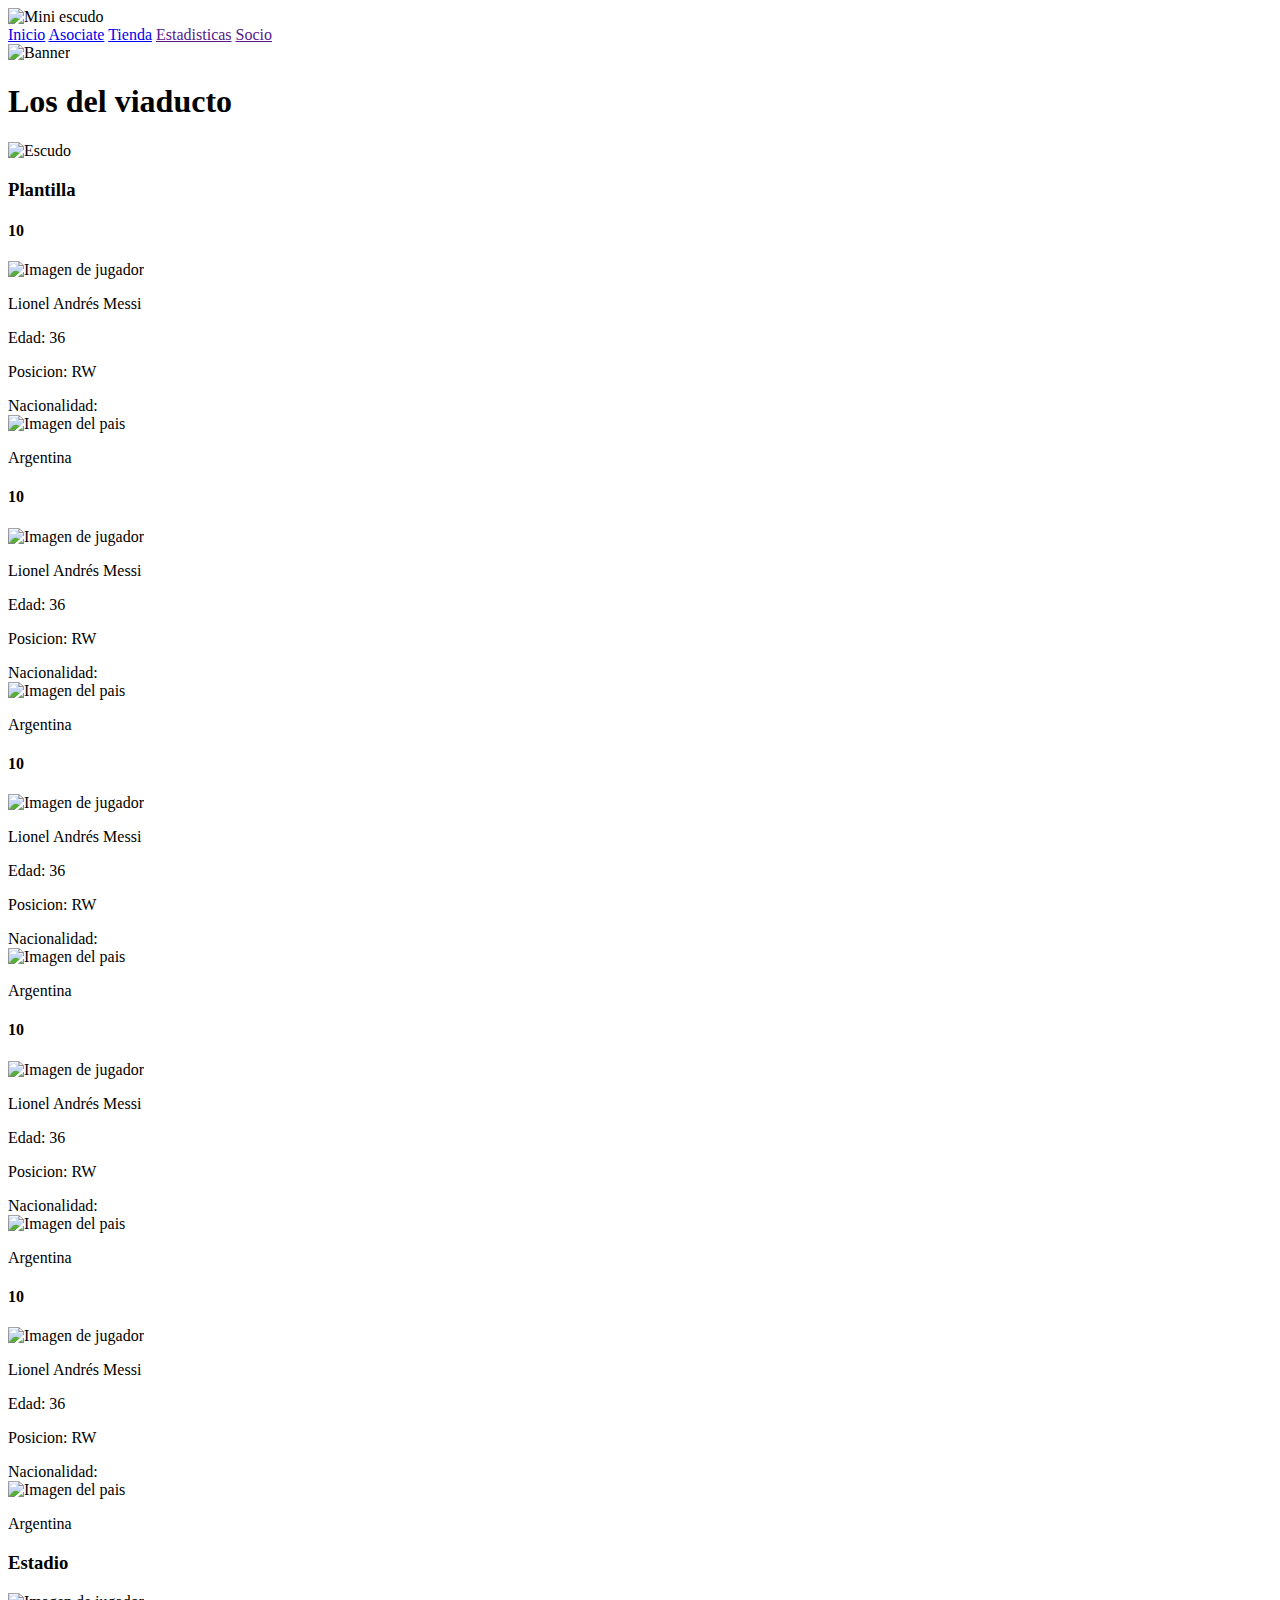
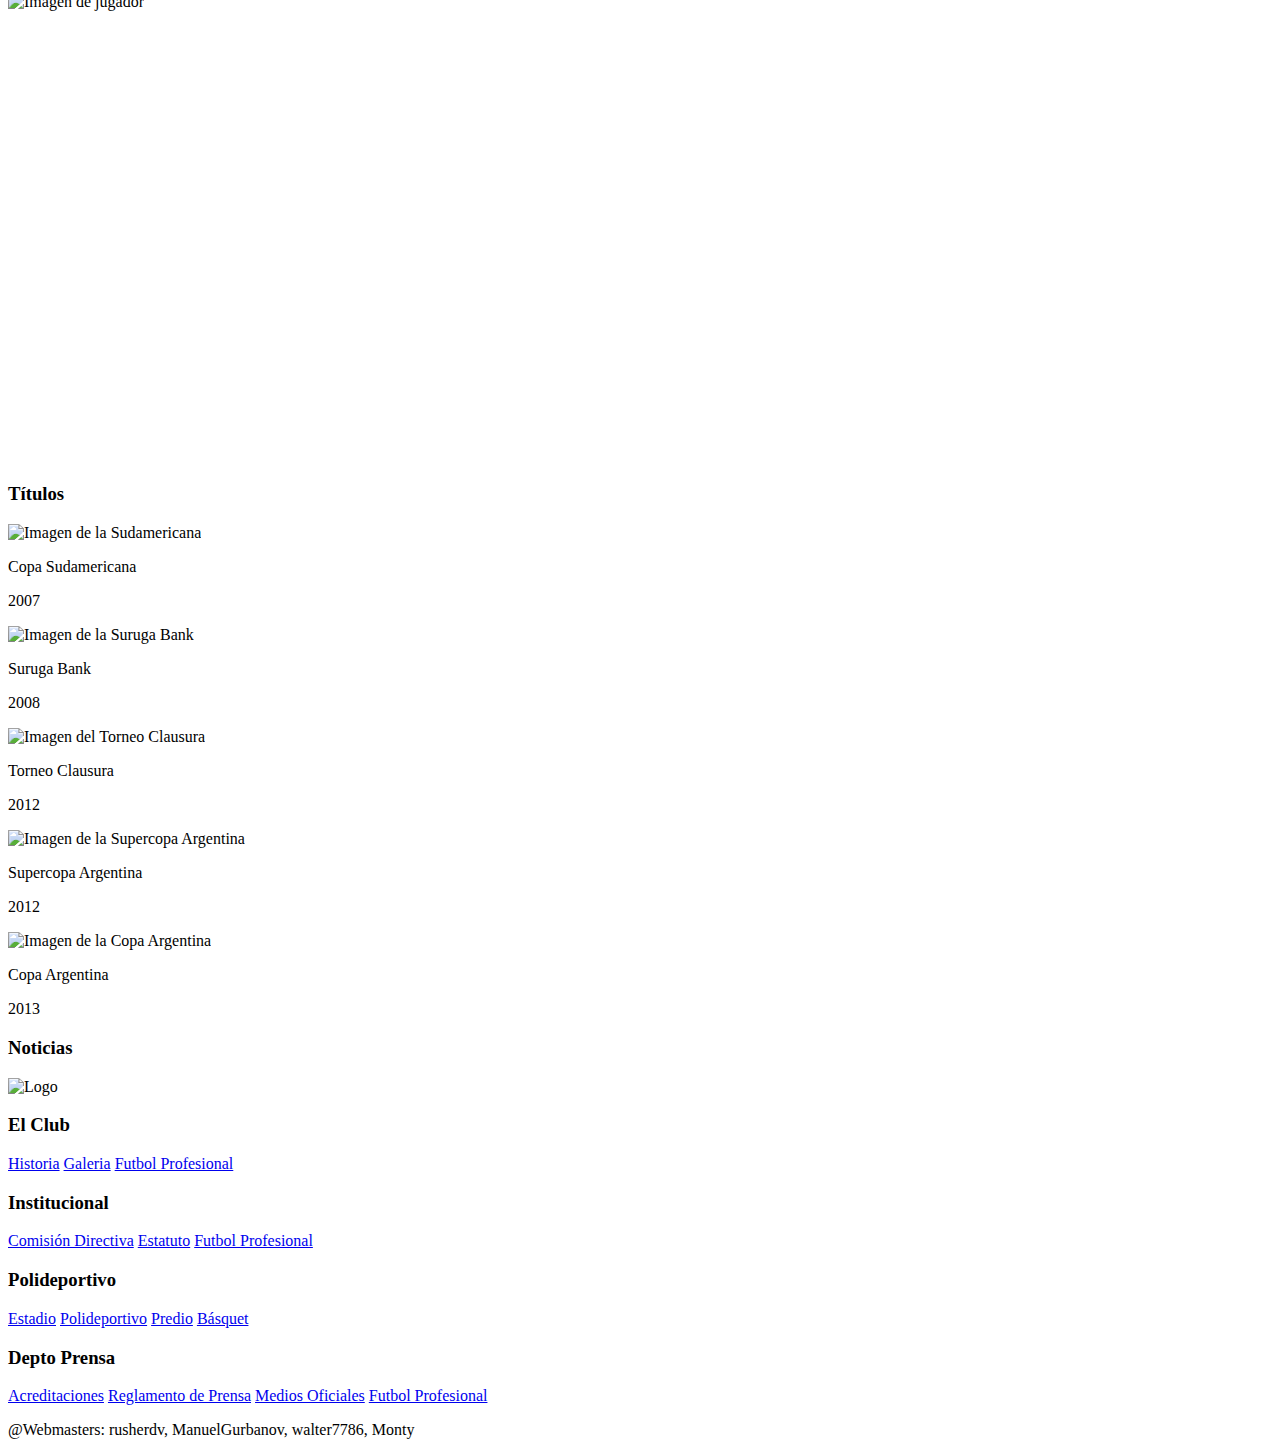
==== index.html @ 95790e23 "cambios" ====
<!DOCTYPE html>
<html lang="en">
<head>
    <meta charset="UTF-8">
    <meta name="viewport" content="width=device-width, initial-scale=1.0">
    <title>Arsenal de Sarandí</title>
    <link rel="stylesheet" href="style/styles.css">
    <link rel="stylesheet" href="style/responsive-design.css">
    <link rel="stylesheet" href="../shared-styles/navbar.css">
    <link rel="stylesheet" href="../shared-styles/footer.css">
    <link rel="stylesheet" href="https://cdnjs.cloudflare.com/ajax/libs/font-awesome/6.4.2/css/all.min.css" integrity="sha512-z3gLpd7yknf1YoNbCzqRKc4qyor8gaKU1qmn+CShxbuBusANI9QpRohGBreCFkKxLhei6S9CQXFEbbKuqLg0DA==" crossorigin="anonymous" referrerpolicy="no-referrer" />
    <link rel="icon" href="img/icon.png">
</head>
<body>

    <!-- Zona de barra de navegacion -->
    <header>
        <nav>
            <img src="img/logo.png" class="logo_mini" alt="Mini escudo">
            <div class="pagesRefContainer">
                <a href="index.html" class="pageRef">Inicio</a>
                <a href="contact.html" class="pageRef">Asociate</a>
                <a href="https://www.arseshop.com.ar/" target="_blank" class="pageRef">Tienda</a>
                <a href="" class="pageRef">Estadisticas</a>
                <a href="" class="pageRef">Socio</a>
                
            </div>
    
        </nav>
    </header>
    
    <!-- Zona de Banner con lema y escudo -->
    <section class="bannerSection">
        <img src="./img/banner.png" class="banner" alt="Banner">
        <div class="bannerText">
            <h1 class="lemaText">Los del viaducto</h1>
            <img src="img/logo2x.png" class="logo" alt="Escudo">
        </div>
    </section>

    <!-- Zona de Plantilla con las cards de cada jugador -->
    <section class="squadSection">
        <h3 class="squadTitle">Plantilla</h3>
        <div class="playerCardDiv">
            <!-- Ejemplo de card de jugador -->
            <div class="playerCard">
                <div class="playerTop">
                    <h4 class="playerNumberBack">10</h4>
                    <img class="playerImage" src="./img/player.png" alt="Imagen de jugador">
                </div>
                <div class="playerBottom">
                    <p class="playerName">Lionel Andrés Messi</p>
                    <p class="playerAge">Edad: <span>36</span></p>
                    <p class="playerPosition">Posicion: <span>RW</span></p>
                    <div class="playerCountry">
                        Nacionalidad:
                        <div class="countryDiv">
                            <img class="miniCountry" src="https://www.worldometers.info/img/flags/ar-flag.gif" alt="Imagen del pais">
                            <p>Argentina</p>
                        </div>
                    </div>
                </div>
            </div>
            <div class="playerCard">
                <div class="playerTop">
                    <h4 class="playerNumberBack">10</h4>
                    <img class="playerImage" src="./img/player.png" alt="Imagen de jugador">
                </div>
                <div class="playerBottom">
                    <p class="playerName">Lionel Andrés Messi</p>
                    <p class="playerAge">Edad: <span>36</span></p>
                    <p class="playerPosition">Posicion: <span>RW</span></p>
                    <div class="playerCountry">
                        Nacionalidad:
                        <div class="countryDiv">
                            <img class="miniCountry" src="https://www.worldometers.info/img/flags/ar-flag.gif" alt="Imagen del pais">
                            <p>Argentina</p>
                        </div>
                    </div>
                </div>
            </div>
            <div class="playerCard">
                <div class="playerTop">
                    <h4 class="playerNumberBack">10</h4>
                    <img class="playerImage" src="./img/player.png" alt="Imagen de jugador">
                </div>
                <div class="playerBottom">
                    <p class="playerName">Lionel Andrés Messi</p>
                    <p class="playerAge">Edad: <span>36</span></p>
                    <p class="playerPosition">Posicion: <span>RW</span></p>
                    <div class="playerCountry">
                        Nacionalidad:
                        <div class="countryDiv">
                            <img class="miniCountry" src="https://www.worldometers.info/img/flags/ar-flag.gif" alt="Imagen del pais">
                            <p>Argentina</p>
                        </div>
                    </div>
                </div>
            </div>
            <div class="playerCard">
                <div class="playerTop">
                    <h4 class="playerNumberBack">10</h4>
                    <img class="playerImage" src="./img/player.png" alt="Imagen de jugador">
                </div>
                <div class="playerBottom">
                    <p class="playerName">Lionel Andrés Messi</p>
                    <p class="playerAge">Edad: <span>36</span></p>
                    <p class="playerPosition">Posicion: <span>RW</span></p>
                    <div class="playerCountry">
                        Nacionalidad:
                        <div class="countryDiv">
                            <img class="miniCountry" src="https://www.worldometers.info/img/flags/ar-flag.gif" alt="Imagen del pais">
                            <p>Argentina</p>
                        </div>
                    </div>
                </div>
            </div>
            <div class="playerCard">
                <div class="playerTop">
                    <h4 class="playerNumberBack">10</h4>
                    <img class="playerImage" src="./img/player.png" alt="Imagen de jugador">
                </div>
                <div class="playerBottom">
                    <p class="playerName">Lionel Andrés Messi</p>
                    <p class="playerAge">Edad: <span>36</span></p>
                    <p class="playerPosition">Posicion: <span>RW</span></p>
                    <div class="playerCountry">
                        Nacionalidad:
                        <div class="countryDiv">
                            <img class="miniCountry" src="https://www.worldometers.info/img/flags/ar-flag.gif" alt="Imagen del pais">
                            <p>Argentina</p>
                        </div>
                    </div>
                </div>
            </div>
        </div>
    </section>

    <!-- Zona del estadio con su imagen y texto -->
    <section class="stadiumSection">
        <h3 class="stadiumTitle">Estadio</h3>
        <div class="stadiumDiv">
            <div class="stadium">
                    <img class="stadiumImage" src="./img/stadium.jpg" alt="Imagen de jugador">
            </div>
            <div class="stadium">
                <iframe class="stadiumImage" src="https://www.google.com/maps/embed?pb=!1m18!1m12!1m3!1d44143.73333456883!2d-58.353369501717694!3d-34.67988359100506!2m3!1f0!2f0!3f0!3m2!1i1024!2i768!4f13.1!3m3!1m2!1s0x95a3331a54a154ed%3A0x64c54843946fa747!2sEstadio%20Julio%20Humberto%20Grondona!5e0!3m2!1ses-419!2sar!4v1694898797608!5m2!1ses-419!2sar" width="600" height="450" style="border:0;" allowfullscreen="" loading="lazy" referrerpolicy="no-referrer-when-downgrade"></iframe>
            </div>
        </div>
    </section>

    <!-- Zona de Títulos del equipo-->
    <section>
        <h3 class="trophyTittle">Títulos</h3>
        <div class="trophyDiv">
            <div class="trophy">
                <div class="trophyTop">
                    <img class="trophyImage" src="./img/trophy_0.jpg" alt="Imagen de la Sudamericana">
                </div>
                <div class="playerBottom">
                    <p class="trophyName">Copa Sudamericana</p>
                    <p class="trophyAge"> 2007</p>
                </div>
            </div>

            <div class="trophy">
                <div class="trophyTop">
                    <img class="trophyImage" src="./img/trophy_1.jpg" alt="Imagen de la Suruga Bank">
                </div>
                <div class="playerBottom">
                    <p class="trophyName">Suruga Bank</p>
                    <p class="trophyAge"> 2008</p>
                </div>
            </div>

            <div class="trophy">
                <div class="trophyTop">
                    <img class="trophyImage" src="./img/trophy_2.jpg" alt="Imagen del Torneo Clausura">
                </div>
                <div class="playerBottom">
                    <p class="trophyName">Torneo Clausura</p>
                    <p class="trophyAge"> 2012</p>
                </div>
            </div>

            <div class="trophy">
                <div class="trophyTop">
                    <img class="trophyImage" src="./img/trophy_3.jpg" alt="Imagen de la Supercopa Argentina">
                </div>
                <div class="playerBottom">
                    <p class="trophyName">Supercopa Argentina</p>
                    <p class="trophyAge"> 2012</p>
                </div>
            </div>

            <div class="trophy">
                <div class="trophyTop">
                    <img class="trophyImage" src="./img/trophy_4.jpg" alt="Imagen de la Copa Argentina">
                </div>
                <div class="playerBottom">
                    <p class="trophyName">Copa Argentina</p>
                    <p class="trophyAge"> 2013</p>
                </div>
            </div>
        </div>
    </section>

    <!-- Zona de Noticias del equipo con sus cards-->
        <section>
            <h3>Noticias</h3>
            <div>
                
            </div>
        </section>

    <!-- Zona de footer -->
    <footer>
        <div class="footer-container">
            <div class="logo-section">
              <img src="img/logo2x.png" class="minilogo2x" alt="Logo">
              <div class="social-icons">
                <a href="https://www.instagram.com/arsenalfutbolclub/?hl=es" target="_blank" class="social-icon in"><i class="fa-brands fa-instagram"></i></a>
                <a href="https://www.facebook.com/ArsenalFutbolClub/?locale=es_LA" target="_blank" class="social-icon fb"><i class="fa-brands fa-facebook"></i></a>
                <a href="https://twitter.com/ArsenalOficial?ref_src=twsrc%5Egoogle%7Ctwcamp%5Eserp%7Ctwgr%5Eauthor" target="_blank" class="social-icon tw"><i class="fa-brands fa-twitter"></i></a>
                <a href="https://www.linkedin.com/company/arsenal-futbol-club/about/" target="_blank" class="social-icon li"><i class="fa-brands fa-linkedin"></i></a>
              </div>
            </div>
         
          <div class="navigation-section">
            <div class="footer-column">
              <h3>El Club</h3>
              <a href="#">Historia</a>
              <a href="#">Galeria</a>
              <a href="#">Futbol Profesional</a>
            </div>
            <div class="footer-column">
              <h3>Institucional</h3>
              <a href="#">Comisión Directiva</a>
              <a href="#">Estatuto</a>
              <a href="#">Futbol Profesional</a>
            </div>
            <div class="footer-column">
              <h3>Polideportivo</h3>
              <a href="#">Estadio</a>
              <a href="#">Polideportivo</a>
              <a href="#">Predio</a>
              <a href="#">Básquet</a>
            </div>
            <div class="footer-column">
              <h3>Depto Prensa</h3>
              <a href="#">Acreditaciones</a>
              <a href="#">Reglamento de Prensa</a>
              <a href="#">Medios Oficiales</a>
              <a href="#">Futbol Profesional</a>
            </div>
          </div>
        </div>
      
        <div class="developers-section">
          <p>@Webmasters: rusherdv, ManuelGurbanov, walter7786, Monty</p>
        </div>
      </footer>


    <script src="js/script.js"></script>
</body>
</html>
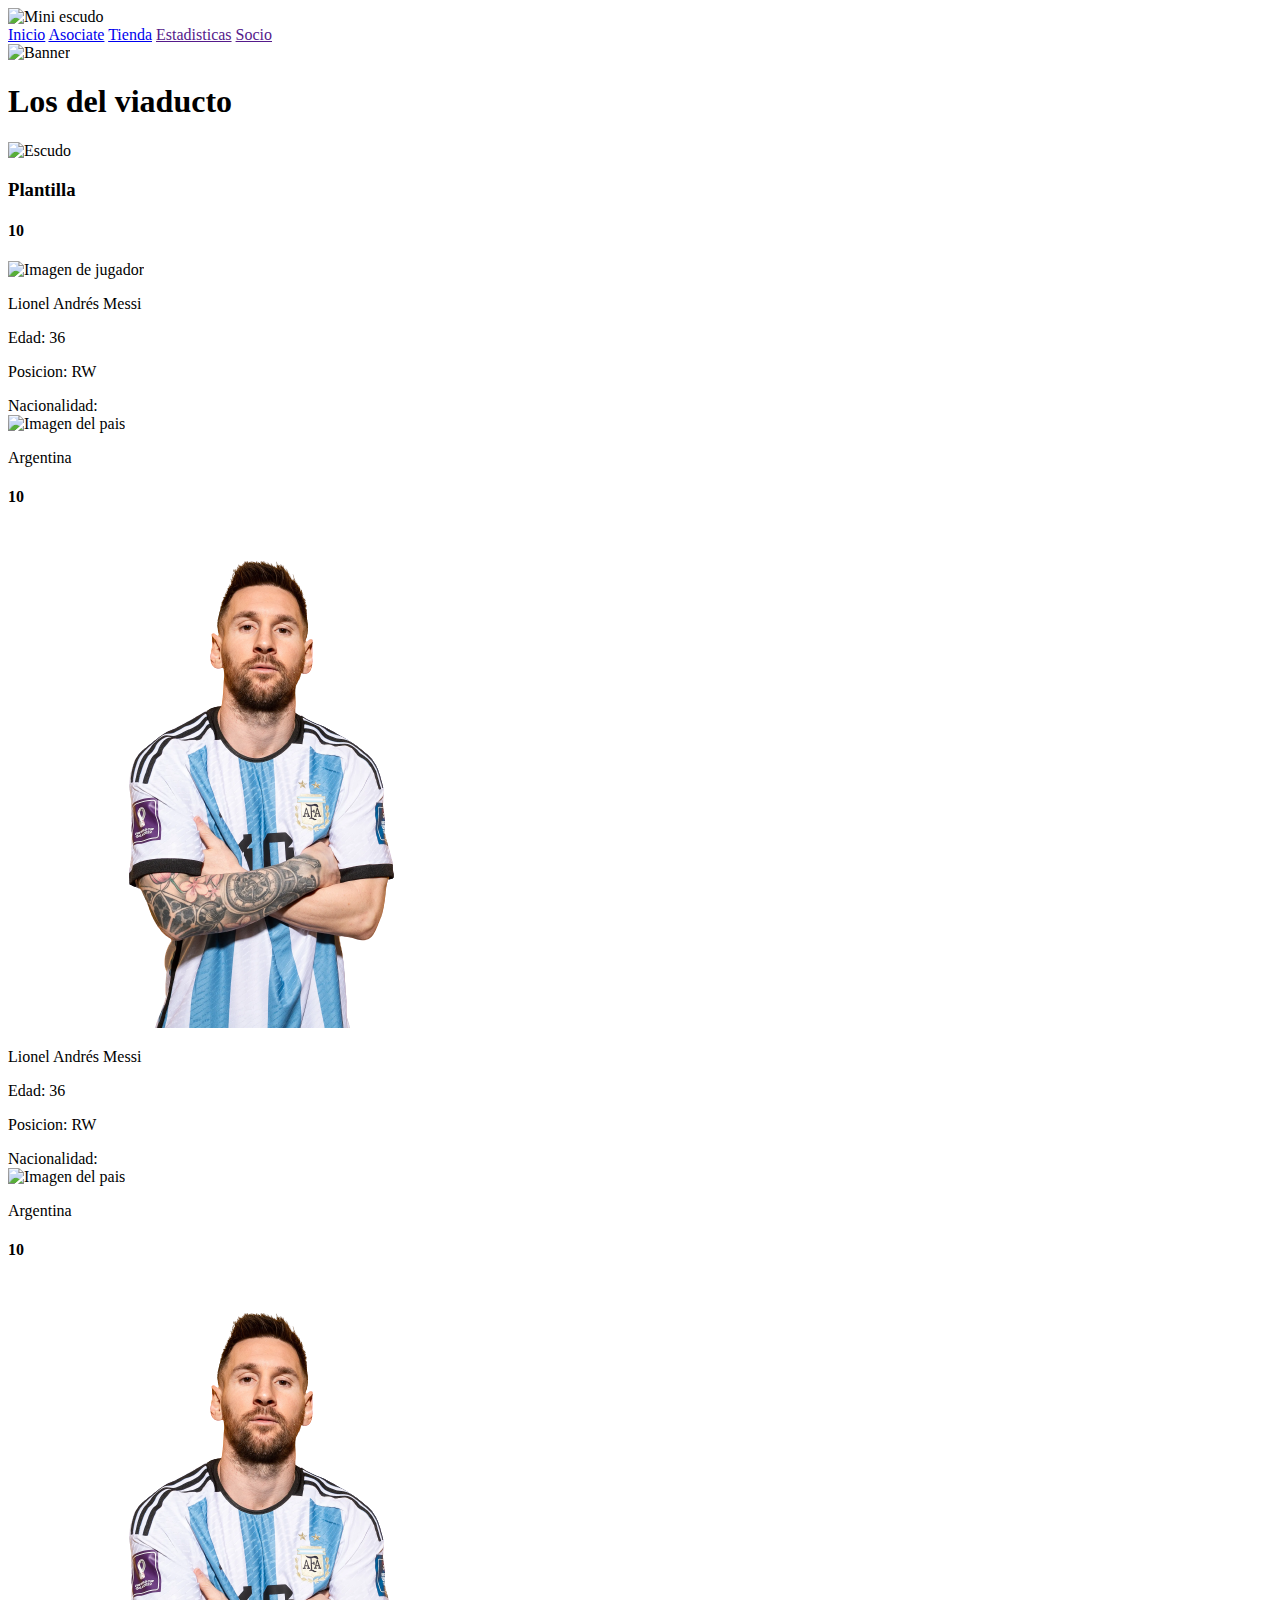
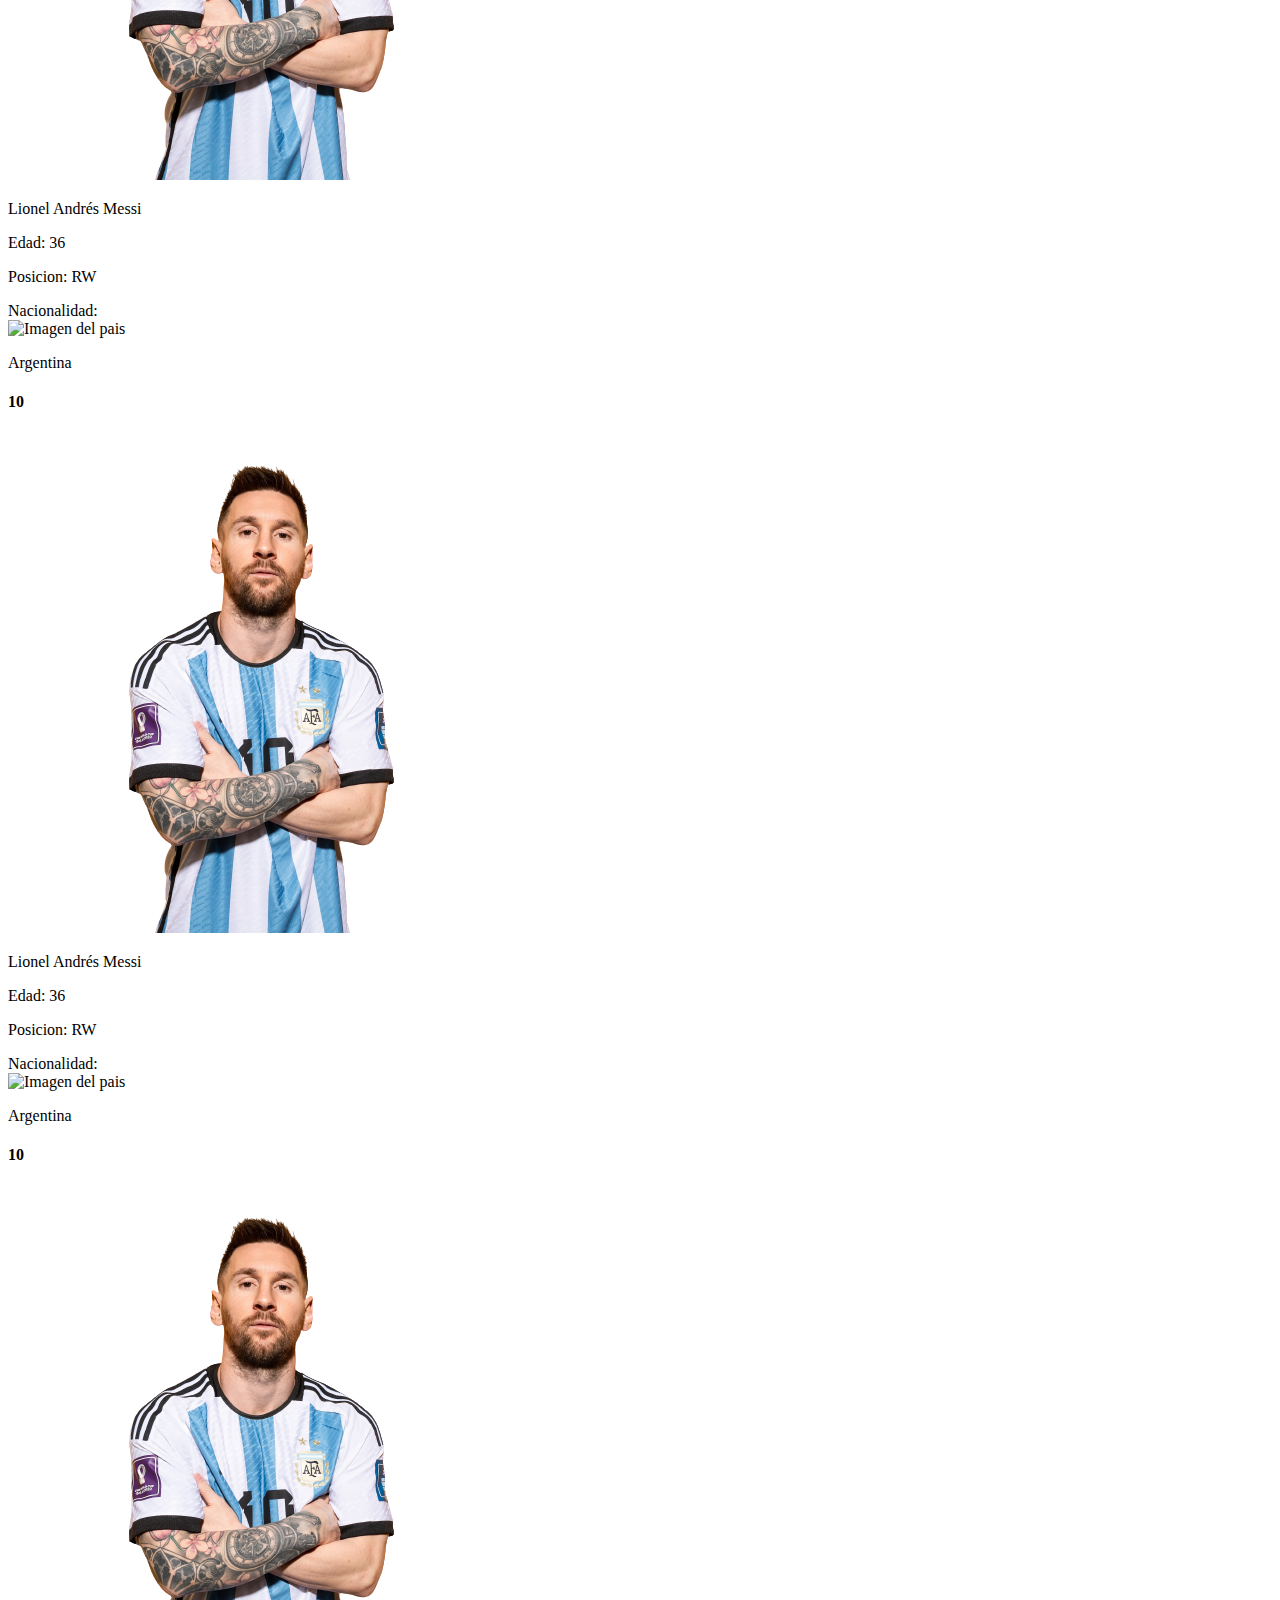
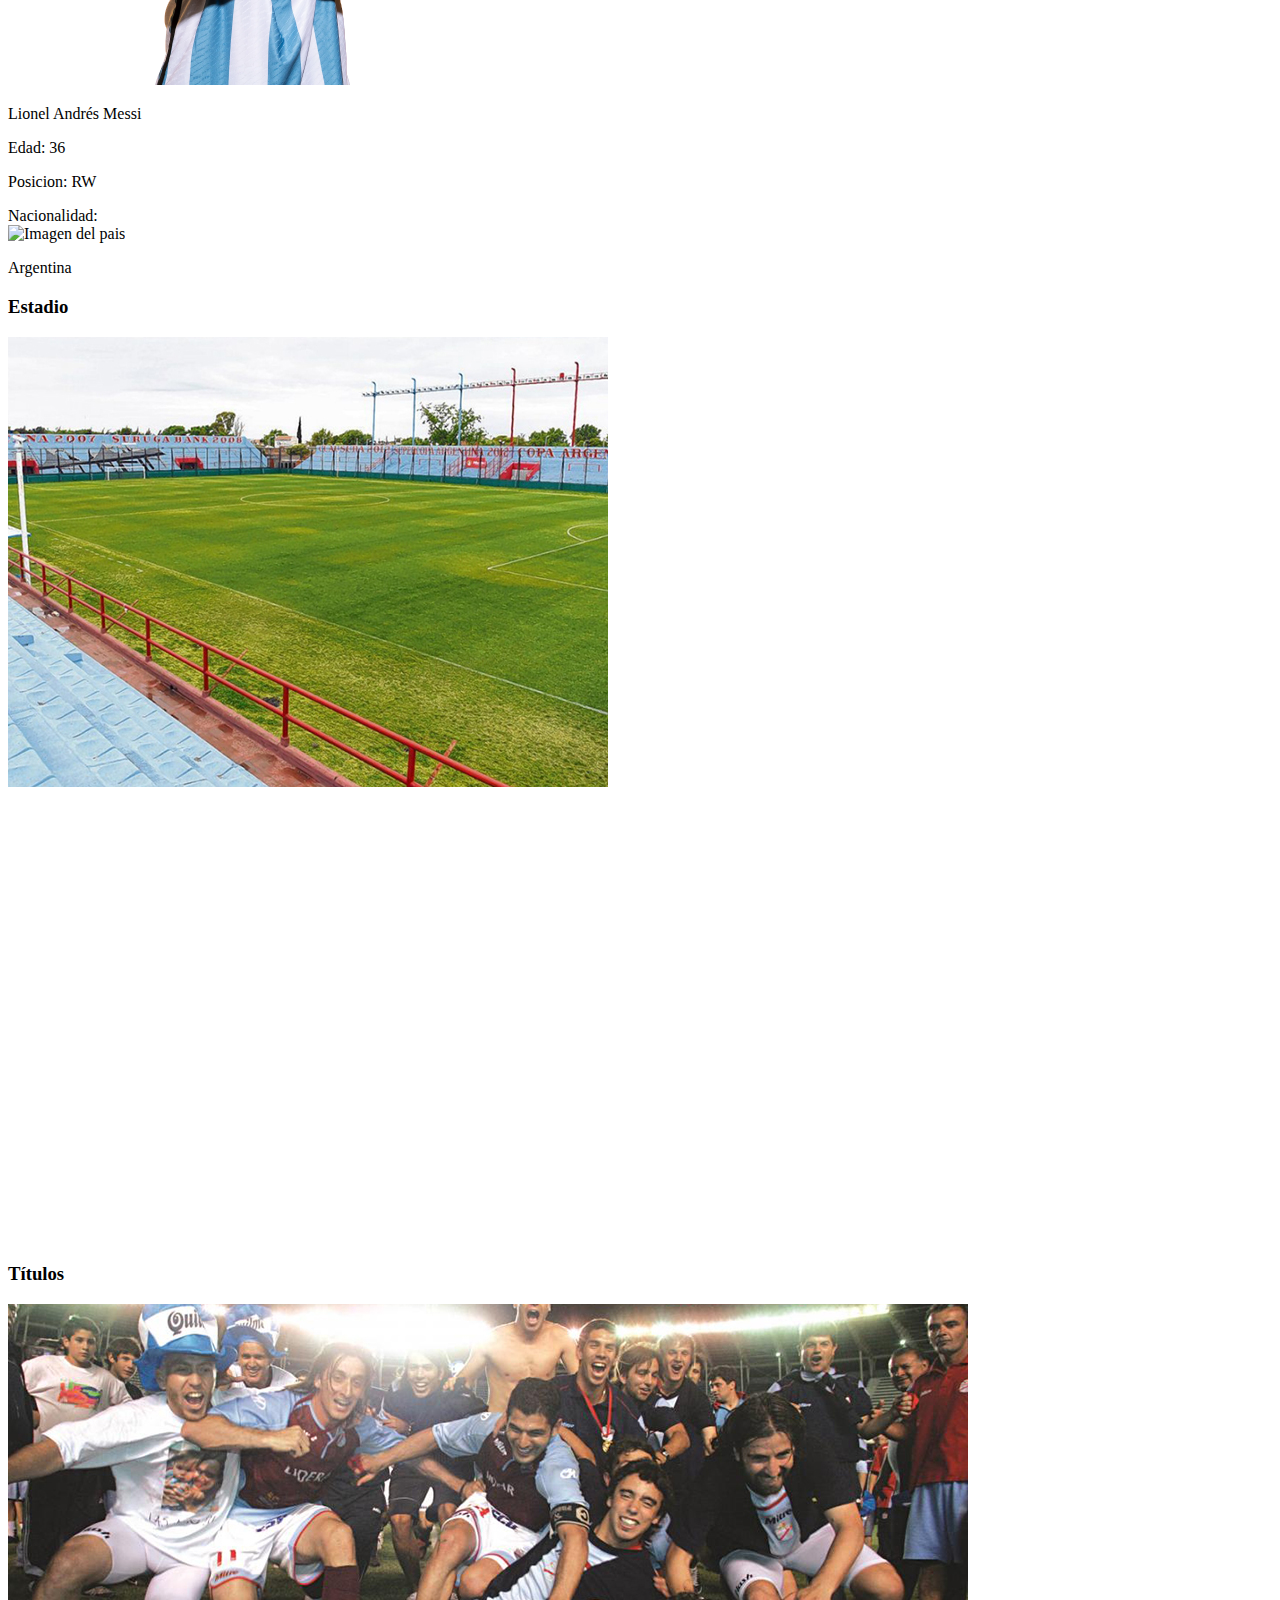
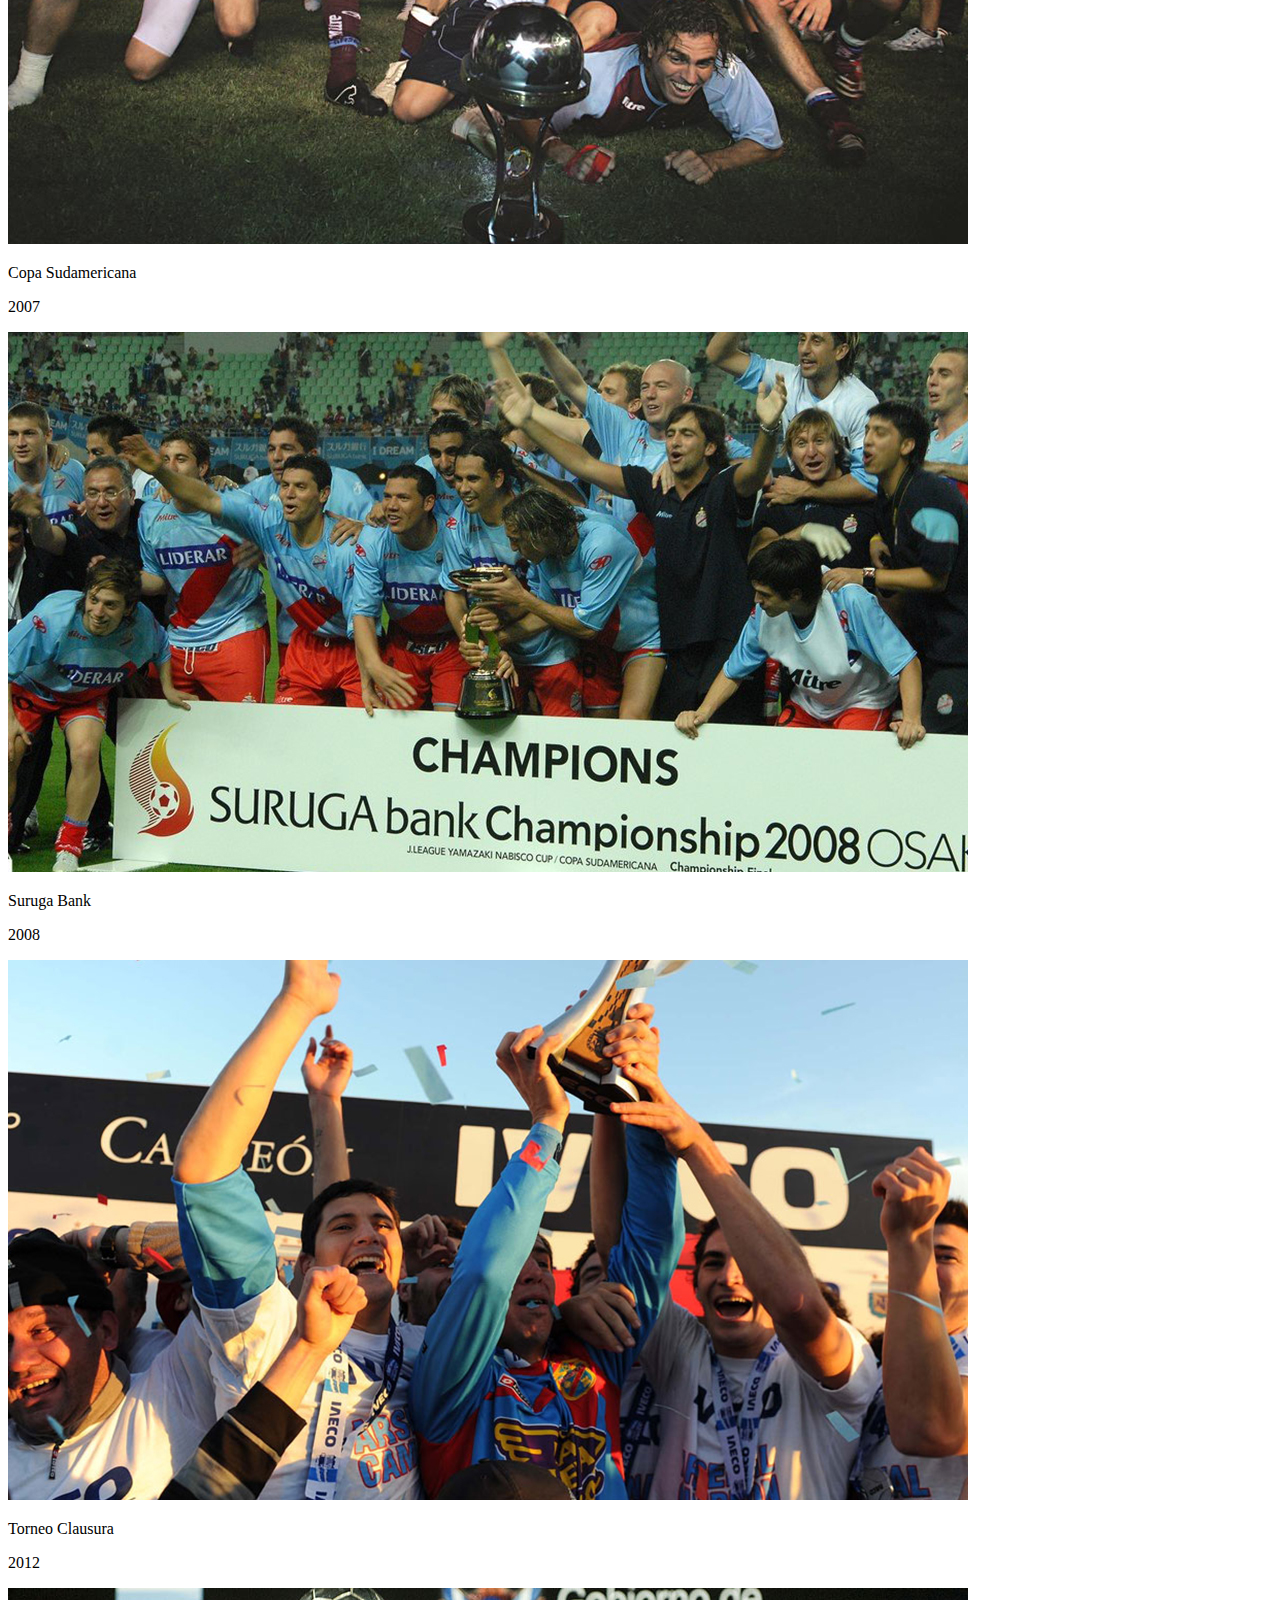
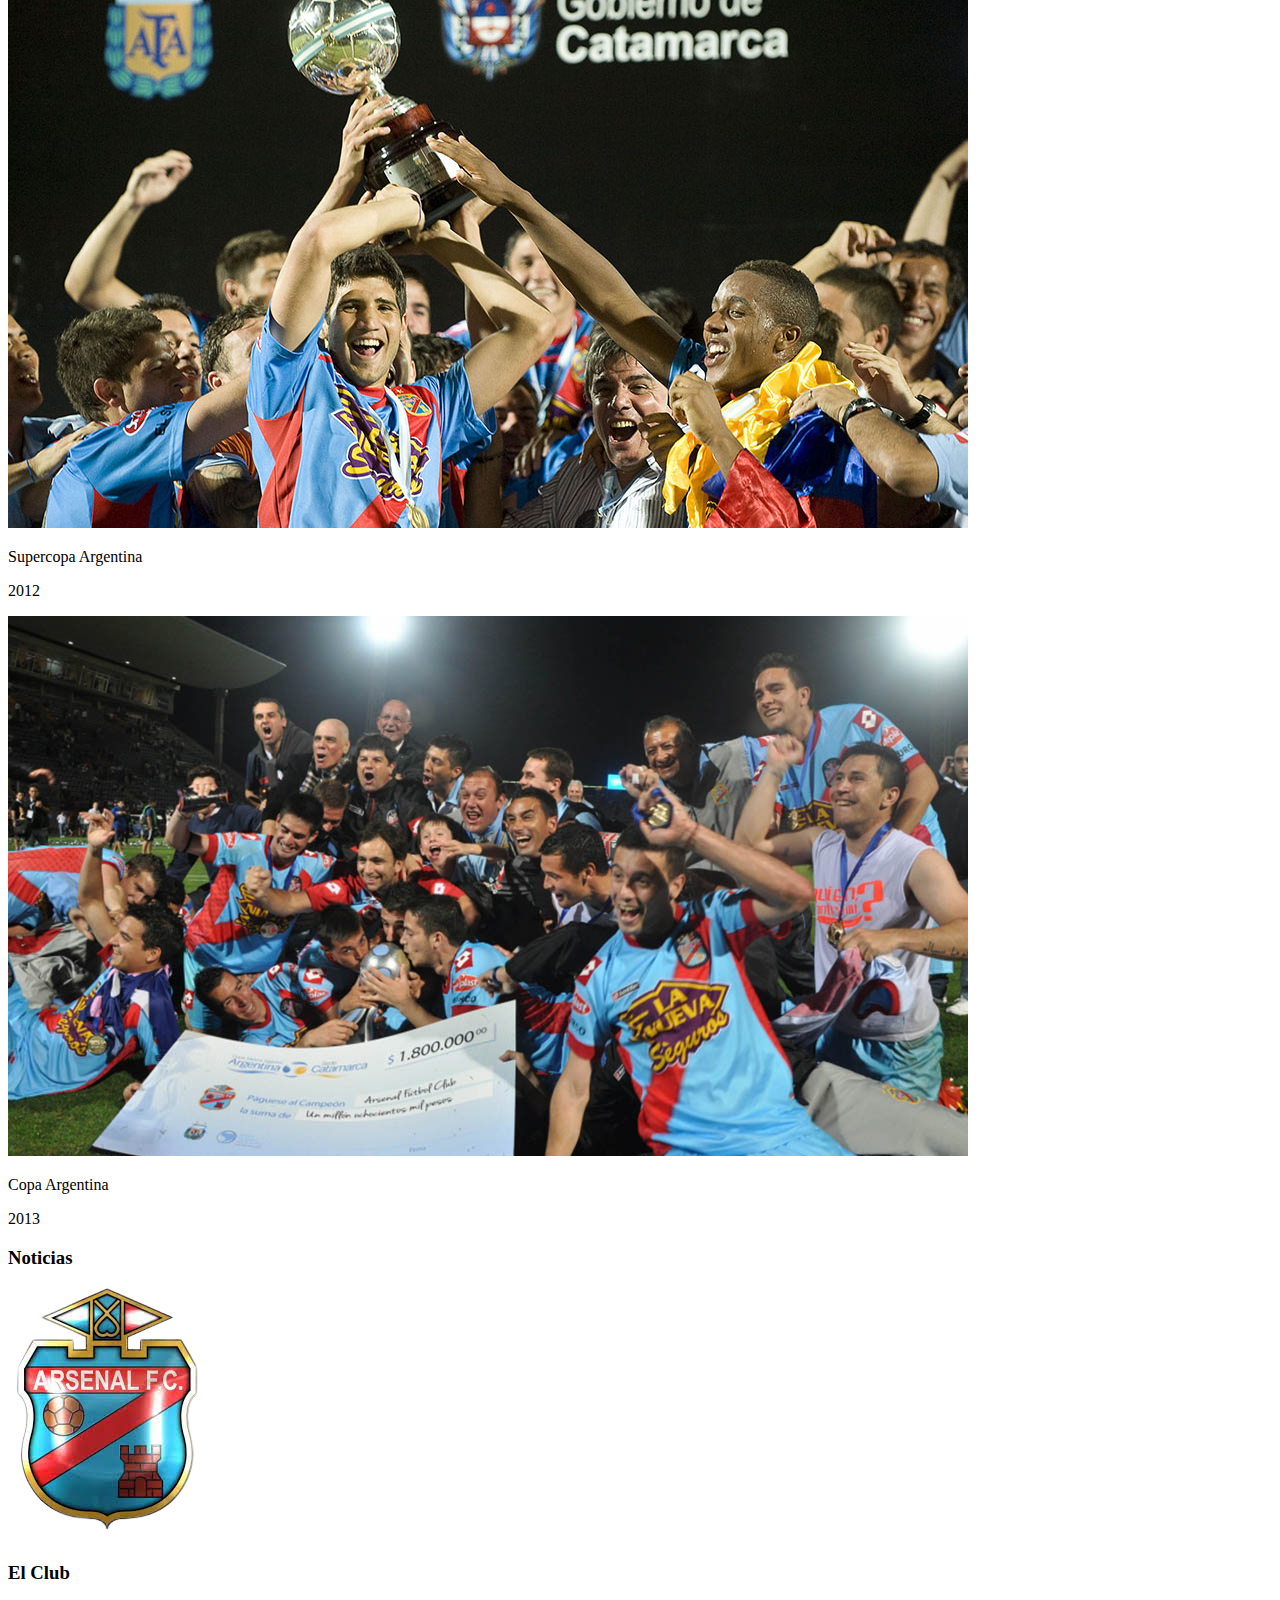
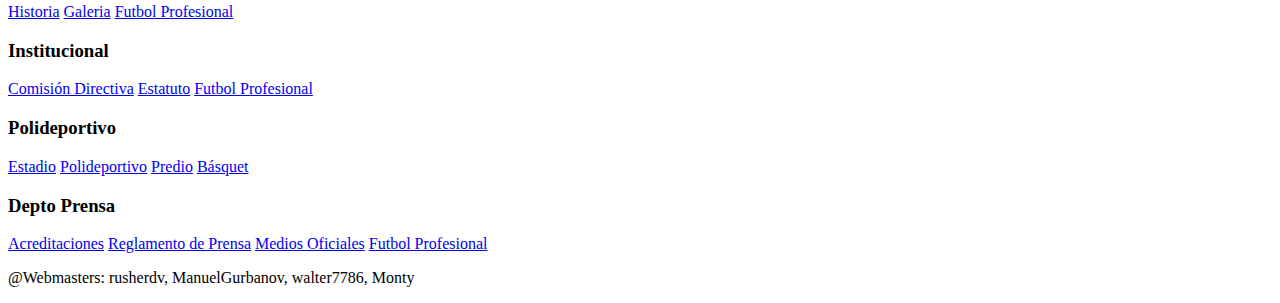
==== commit 94cb1c6c: "dsfdsf" ====
--- a/index.html
+++ b/index.html
@@ -4,10 +4,10 @@
     <meta charset="UTF-8">
     <meta name="viewport" content="width=device-width, initial-scale=1.0">
     <title>Arsenal de Sarandí</title>
-    <link rel="stylesheet" href="style/styles.css">
-    <link rel="stylesheet" href="style/responsive-design.css">
-    <link rel="stylesheet" href="../shared-styles/navbar.css">
-    <link rel="stylesheet" href="../shared-styles/footer.css">
+    <link rel="stylesheet" href="../Codoacodo1/styles.css">
+    <link rel="stylesheet" href="../Codoacodo1/style/responsive-design.css">
+    <link rel="stylesheet" href="../Codoacodo1/shared-styles/navbar.css">
+    <link rel="stylesheet" href="../Codoacodo1/shared-styles/footer.css">
     <link rel="stylesheet" href="https://cdnjs.cloudflare.com/ajax/libs/font-awesome/6.4.2/css/all.min.css" integrity="sha512-z3gLpd7yknf1YoNbCzqRKc4qyor8gaKU1qmn+CShxbuBusANI9QpRohGBreCFkKxLhei6S9CQXFEbbKuqLg0DA==" crossorigin="anonymous" referrerpolicy="no-referrer" />
     <link rel="icon" href="img/icon.png">
 </head>
@@ -16,7 +16,7 @@
     <!-- Zona de barra de navegacion -->
     <header>
         <nav>
-            <img src="img/logo.png" class="logo_mini" alt="Mini escudo">
+            <img src="../Codoacodo1/img/logo.png" class="logo_mini" alt="Mini escudo">
             <div class="pagesRefContainer">
                 <a href="index.html" class="pageRef">Inicio</a>
                 <a href="contact.html" class="pageRef">Asociate</a>
@@ -31,10 +31,10 @@
     
     <!-- Zona de Banner con lema y escudo -->
     <section class="bannerSection">
-        <img src="./img/banner.png" class="banner" alt="Banner">
+        <img src="../Codoacodo1/img/banner.png" class="banner" alt="Banner">
         <div class="bannerText">
             <h1 class="lemaText">Los del viaducto</h1>
-            <img src="img/logo2x.png" class="logo" alt="Escudo">
+            <img src="../Codoacodo1/img/logo2x.png" class="logo" alt="Escudo">
         </div>
     </section>
 
@@ -46,7 +46,7 @@
             <div class="playerCard">
                 <div class="playerTop">
                     <h4 class="playerNumberBack">10</h4>
-                    <img class="playerImage" src="./img/player.png" alt="Imagen de jugador">
+                    <img class="playerImage" src="../Codoacodo1/img/player.png" alt="Imagen de jugador">
                 </div>
                 <div class="playerBottom">
                     <p class="playerName">Lionel Andrés Messi</p>
